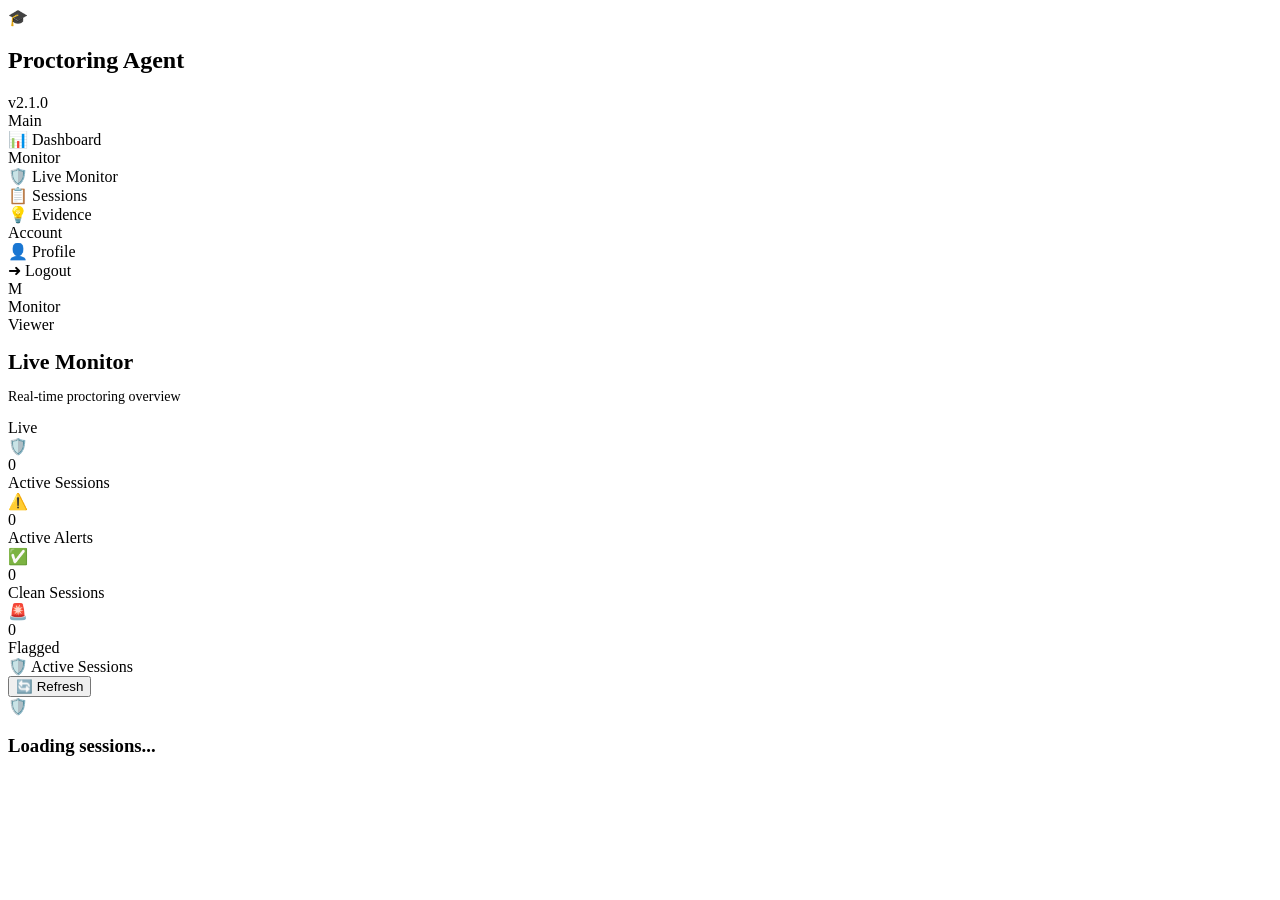
==== app/templates/monitor/index.html @ 7641ca01 "feat: complete frontend UI — dashboard, auth, student/examiner/monitor pages, auth models - Add unif" ====
<!DOCTYPE html>
<html lang="en">
<head>
    <meta charset="UTF-8">
    <meta name="viewport" content="width=device-width, initial-scale=1.0">
    <title>Monitor — Exam Proctoring Agent</title>
    <link rel="stylesheet" href="/static/css/app.css">
    <link rel="icon" href="data:image/svg+xml,<svg xmlns='http://www.w3.org/2000/svg' viewBox='0 0 100 100'><text y='.9em' font-size='90'>🎓</text></svg>">
</head>
<body>
    <div class="app-container">
        <aside class="sidebar" id="sidebar">
            <div class="sidebar-header">
                <div class="logo">&#x1F393;</div>
                <div><h1>Proctoring Agent</h1><div class="version">v2.1.0</div></div>
            </div>
            <nav class="sidebar-nav">
                <div class="nav-section">
                    <div class="nav-section-title">Main</div>
                    <div class="nav-item" onclick="window.location.href='/dashboard'"><span class="icon">&#x1F4CA;</span> Dashboard</div>
                </div>
                <div class="nav-section">
                    <div class="nav-section-title">Monitor</div>
                    <div class="nav-item active"><span class="icon">&#x1F6E1;&#xFE0F;</span> Live Monitor</div>
                    <div class="nav-item" onclick="showMonitorTab('sessions')"><span class="icon">&#x1F4CB;</span> Sessions</div>
                    <div class="nav-item" onclick="showMonitorTab('evidence')"><span class="icon">&#x1F4A1;</span> Evidence</div>
                </div>
                <div class="nav-section">
                    <div class="nav-section-title">Account</div>
                    <div class="nav-item" onclick="window.location.href='/dashboard'"><span class="icon">&#x1F464;</span> Profile</div>
                    <div class="nav-item" onclick="App.logout()"><span class="icon">&#x279C;</span> Logout</div>
                </div>
            </nav>
            <div class="sidebar-footer">
                <div class="user-info">
                    <div class="user-avatar" id="user-avatar">M</div>
                    <div class="user-details">
                        <div class="user-name" id="user-name">Monitor</div>
                        <div class="user-role" id="user-role">Viewer</div>
                    </div>
                </div>
            </div>
        </aside>

        <main class="main-content">
            <div class="flex-between mb-2">
                <div>
                    <h1 style="font-size:22px;font-weight:700;">Live Monitor</h1>
                    <p style="color:var(--text-secondary);font-size:14px;margin-top:2px;">Real-time proctoring overview</p>
                </div>
                <div>
                    <span class="status-badge success"><span class="status-dot pulse"></span>Live</span>
                </div>
            </div>

            <!-- Monitor Stats -->
            <div class="stats-grid mt-2" id="monitor-stats">
                <div class="stat-card">
                    <div class="stat-header"><div class="stat-icon blue">&#x1F6E1;&#xFE0F;</div></div>
                    <div class="stat-value" id="mon-active">0</div>
                    <div class="stat-label">Active Sessions</div>
                </div>
                <div class="stat-card">
                    <div class="stat-header"><div class="stat-icon yellow">&#x26A0;&#xFE0F;</div></div>
                    <div class="stat-value" id="mon-alerts">0</div>
                    <div class="stat-label">Active Alerts</div>
                </div>
                <div class="stat-card">
                    <div class="stat-header"><div class="stat-icon green">&#x2705;</div></div>
                    <div class="stat-value" id="mon-clean">0</div>
                    <div class="stat-label">Clean Sessions</div>
                </div>
                <div class="stat-card">
                    <div class="stat-header"><div class="stat-icon red">&#x1F6A8;</div></div>
                    <div class="stat-value" id="mon-flagged">0</div>
                    <div class="stat-label">Flagged</div>
                </div>
            </div>

            <!-- Session Grid -->
            <div class="card mt-2">
                <div class="card-header">
                    <div class="card-title">&#x1F6E1;&#xFE0F; Active Sessions</div>
                    <button class="btn btn-sm btn-secondary" onclick="loadMonitorSessions()">&#x1F504; Refresh</button>
                </div>
                <div id="monitor-sessions">
                    <div class="empty-state">
                        <div class="icon">&#x1F6E1;&#xFE0F;</div>
                        <h3>Loading sessions...</h3>
                    </div>
                </div>
            </div>
        </main>
    </div>

    <script>
    let monitorInterval = null;

    document.addEventListener('DOMContentLoaded', () => {
        loadMonitorSessions();
        monitorInterval = setInterval(loadMonitorSessions, 5000);
    });

    async function loadMonitorSessions() {
        try {
            const [sessionsRes, dashboardRes] = await Promise.all([
                App.apiGet('/api/sessions'),
                App.apiGet('/api/dashboard'),
            ]).catch(() => [{}]);

            const sessions = sessionsRes.sessions || [];
            const evidence = dashboardRes.recent_evidence || [];

            // Update stats
            document.getElementById('mon-active').textContent = dashboardRes.active_sessions || sessions.length;
            document.getElementById('mon-alerts').textContent = dashboardRes.review_sessions || 0;
            document.getElementById('mon-flagged').textContent = evidence.filter(e => e.state !== 'NORMAL').length;

            const container = document.getElementById('monitor-sessions');
            if (sessions.length === 0) {
                container.innerHTML = '<div class="empty-state"><div class="icon">&#x1F6E1;&#xFE0F;</div><h3>No active sessions</h3></div>';
                return;
            }

            container.innerHTML = sessions.map(s => {
                const risk = s.risk_score || 0;
                const riskPct = Math.round(risk * 100);
                const state = s.state || 'normal';
                const stateClass = state === 'normal' ? 'success' : state === 'suspicious' ? 'warning' : 'danger';

                return `<div class="evidence-item">
                    <div class="evidence-icon ${state === 'normal' ? 'info' : 'warning'}">
                        ${state === 'normal' ? '&#x2705;' : '&#x26A0;&#xFE0F;'}
                    </div>
                    <div class="evidence-body">
                        <div class="evidence-title">${s.student_id} — ${s.exam_id}</div>
                        <div class="evidence-meta">
                            <span>Started: ${s.started_at ? new Date(s.started_at).toLocaleTimeString() : '-'}</span>
                            <span>Risk: ${riskPct}%</span>
                        </div>
                        <div class="risk-meter" style="margin-top:8px;">
                            <div class="risk-fill ${risk < 0.3 ? 'low' : risk < 0.6 ? 'medium' : 'high'}" style="width:${Math.min(riskPct, 100)}%"></div>
                        </div>
                    </div>
                    <span class="status-badge ${stateClass}">${state}</span>
                </div>`;
            }).join('');
        } catch (e) {
            console.error('Monitor load failed:', e);
        }
    }

    function showMonitorTab(tab) {
        // Simple tab handling
    }
    </script>
</body>
</html>
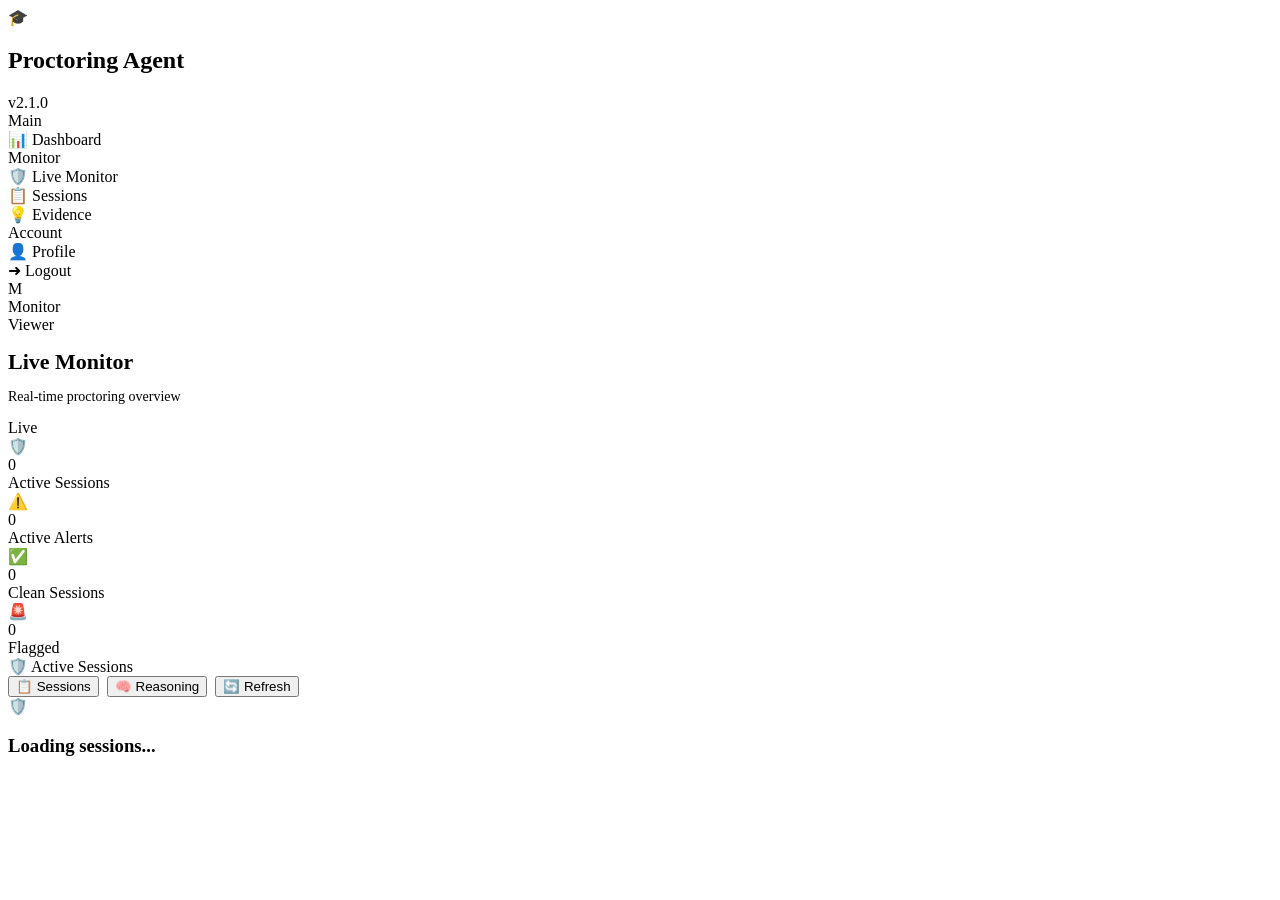
==== commit 81899be7: "feat: add agent reasoning UI — risk trace, corroboration, explainability - exam.html: new Integrity " ====
--- a/app/templates/monitor/index.html
+++ b/app/templates/monitor/index.html
@@ -81,18 +81,38 @@
             <div class="card mt-2">
                 <div class="card-header">
                     <div class="card-title">&#x1F6E1;&#xFE0F; Active Sessions</div>
-                    <button class="btn btn-sm btn-secondary" onclick="loadMonitorSessions()">&#x1F504; Refresh</button>
-                </div>
-                <div id="monitor-sessions">
-                    <div class="empty-state">
-                        <div class="icon">&#x1F6E1;&#xFE0F;</div>
-                        <h3>Loading sessions...</h3>
+                    <div style="display:flex;gap:8px;">
+                        <button class="btn btn-sm btn-secondary" onclick="showMonitorTab('sessions')">&#x1F4CB; Sessions</button>
+                        <button class="btn btn-sm btn-secondary" onclick="showMonitorTab('evidence')">&#x1F9E0; Reasoning</button>
+                        <button class="btn btn-sm btn-secondary" onclick="loadMonitorSessions()">&#x1F504; Refresh</button>
+                    </div>
+                </div>
+
+                <!-- Sessions Tab -->
+                <div id="monitor-sessions-view">
+                    <div id="monitor-sessions">
+                        <div class="empty-state">
+                            <div class="icon">&#x1F6E1;&#xFE0F;</div>
+                            <h3>Loading sessions...</h3>
+                        </div>
+                    </div>
+                </div>
+
+                <!-- Evidence/Reasoning Tab -->
+                <div id="monitor-evidence-view" style="display:none;">
+                    <div id="monitor-reasoning">
+                        <div class="empty-state">
+                            <div class="icon">&#x1F9E0;</div>
+                            <h3>Select a session to view reasoning trace</h3>
+                            <p style="color:var(--text-muted);font-size:13px;">Click on a session in the Sessions tab to see the integrity decision trace.</p>
+                        </div>
                     </div>
                 </div>
             </div>
         </main>
     </div>
 
+    <script src="/static/js/app.js"></script>
     <script>
     let monitorInterval = null;
 
@@ -127,8 +147,9 @@
                 const riskPct = Math.round(risk * 100);
                 const state = s.state || 'normal';
                 const stateClass = state === 'normal' ? 'success' : state === 'suspicious' ? 'warning' : 'danger';
-
-                return `<div class="evidence-item">
+                const sk = s.session_key || s.session_id || '';
+
+                return `<div class="evidence-item" style="cursor:pointer;" onclick="showMonitorTab('evidence');document.getElementById('mon-reasoning-session')&&loadReasoningTrace('${sk}');">
                     <div class="evidence-icon ${state === 'normal' ? 'info' : 'warning'}">
                         ${state === 'normal' ? '&#x2705;' : '&#x26A0;&#xFE0F;'}
                     </div>
@@ -151,7 +172,147 @@
     }
 
     function showMonitorTab(tab) {
-        // Simple tab handling
+        document.getElementById('monitor-sessions-view').style.display = tab === 'sessions' ? 'block' : 'none';
+        document.getElementById('monitor-evidence-view').style.display = tab === 'evidence' ? 'block' : 'none';
+        if (tab === 'evidence') {
+            const sel = document.getElementById('mon-reasoning-session');
+            if (sel && sel.value) loadReasoningTrace(sel.value);
+        }
+    }
+
+    async function loadReasoningTrace(sessionKey) {
+        const container = document.getElementById('monitor-reasoning');
+        container.innerHTML = `<div class="empty-state"><div class="icon">&#x23F3;</div><h3>Loading reasoning trace...</h3></div>`;
+
+        try {
+            const [statusResp, historyResp] = await Promise.all([
+                App.apiGet('/api/agent/status?session_key=' + encodeURIComponent(sessionKey)),
+                App.apiGet('/api/agent/history?session_key=' + encodeURIComponent(sessionKey)),
+            ]);
+
+            const state = statusResp.state || 'NORMAL';
+            const risk = statusResp.current_risk || 0;
+            const iterations = statusResp.iteration || 0;
+            const history = historyResp.history || [];
+            const evidenceEvents = statusResp.evidence_events || 0;
+
+            const stateColors = {
+                NORMAL: 'var(--success)', LOW_CONCERN: 'var(--success)', MONITOR: 'var(--warning)',
+                SUSPICIOUS: '#f97316', HIGH_RISK: 'var(--danger)', REVIEW_REQUIRED: 'var(--danger)',
+                TECHNICAL_EVENT: 'var(--warning)', INSUFFICIENT_EVIDENCE: '#f97316'
+            };
+            const color = stateColors[state] || 'var(--text-muted)';
+
+            // Build corroboration data from history
+            let corroborationHtml = '';
+            if (history.length > 0) {
+                const last = history[history.length - 1];
+                const events = last.events_detected || [];
+                const modalities = new Set();
+                events.forEach(e => {
+                    const t = (e.type || '').toLowerCase();
+                    if (t.includes('face') || t.includes('gaze') || t.includes('head')) modalities.add('Vision');
+                    else if (t.includes('audio') || t.includes('speech')) modalities.add('Audio');
+                    else if (t.includes('key') || t.includes('typing')) modalities.add('Keyboard');
+                    else if (t.includes('mouse') || t.includes('click')) modalities.add('Mouse');
+                    else if (t.includes('tab') || t.includes('browser') || t.includes('fullscreen') || t.includes('window') || t.includes('focus')) modalities.add('Browser');
+                    else modalities.add('Other');
+                });
+                const modCount = modalities.size || 1;
+                const confPct = { 1: 45, 2: 62, 3: 78, 4: 87, 5: 93, 6: 97 }[Math.min(modCount, 6)] || 45;
+                corroborationHtml = `
+                    <div class="grid-3 mt-2" style="gap:12px;">
+                        <div style="background:var(--bg-secondary);border-radius:var(--radius);padding:12px;">
+                            <div style="font-size:11px;text-transform:uppercase;color:var(--text-muted);margin-bottom:4px;">Cross-Modal Confirmation</div>
+                            <div style="font-size:24px;font-weight:700;">${confPct}%</div>
+                            <div style="font-size:12px;color:var(--text-secondary);">${modCount} independent modalities</div>
+                        </div>
+                        <div style="background:var(--bg-secondary);border-radius:var(--radius);padding:12px;">
+                            <div style="font-size:11px;text-transform:uppercase;color:var(--text-muted);margin-bottom:4px;">Agent Iterations</div>
+                            <div style="font-size:24px;font-weight:700;">${iterations}</div>
+                            <div style="font-size:12px;color:var(--text-secondary);">Evidence events: ${evidenceEvents}</div>
+                        </div>
+                        <div style="background:var(--bg-secondary);border-radius:var(--radius);padding:12px;">
+                            <div style="font-size:11px;text-transform:uppercase;color:var(--text-muted);margin-bottom:4px;">Decision</div>
+                            <div style="font-size:20px;font-weight:700;color:${color};">${state.replace(/_/g, ' ')}</div>
+                            <div style="font-size:12px;color:var(--text-secondary);">Risk: ${Math.round(risk * 100)}/100</div>
+                        </div>
+                    </div>`;
+            }
+
+            // Build evidence timeline from history
+            let timelineHtml = '';
+            if (history.length > 0) {
+                const recent = history.slice(-10);
+                timelineHtml = `<div style="margin-top:16px;">
+                    <div style="font-size:13px;font-weight:600;margin-bottom:8px;">Decision History (last ${recent.length} iterations)</div>
+                    <div style="display:flex;flex-direction:column;gap:6px;">`;
+
+                recent.forEach((h, i) => {
+                    const evts = (h.events_detected || []).slice(0, 4);
+                    const evtStr = evts.map(e => e.type.replace(/_/g, ' ')).join(', ') || 'None';
+                    const isLast = i === recent.length - 1;
+                    timelineHtml += `<div style="display:flex;align-items:flex-start;gap:10px;padding:8px;background:${isLast ? 'var(--bg-secondary)' : 'transparent'};border-radius:var(--radius-sm);${isLast ? 'border:1px solid var(--border);' : ''}">
+                        <div style="width:24px;height:24px;border-radius:50%;background:${isLast ? 'var(--accent)' : 'var(--border)'};display:flex;align-items:center;justify-content:center;font-size:11px;font-weight:600;flex-shrink:0;color:${isLast ? '#fff' : 'var(--text-secondary)'};">${h.iteration}</div>
+                        <div style="flex:1;min-width:0;">
+                            <div style="display:flex;justify-content:space-between;align-items:center;">
+                                <span style="font-size:13px;font-weight:${isLast ? '600' : '400'};">${h.state}</span>
+                                <span style="font-size:12px;color:var(--text-muted);">Risk: ${Math.round((h.risk_score || 0) * 100)}</span>
+                            </div>
+                            <div style="font-size:12px;color:var(--text-secondary);margin-top:2px;">${evtStr}</div>
+                        </div>
+                    </div>`;
+                });
+                timelineHtml += '</div></div>';
+            }
+
+            // Build modality breakdown
+            let modalityHtml = '';
+            if (history.length > 0) {
+                const allEvents = history.flatMap(h => h.events_detected || []);
+                const modMap = {};
+                allEvents.forEach(e => {
+                    const t = (e.type || '').toLowerCase();
+                    let mod = 'other';
+                    if (t.includes('face') || t.includes('gaze') || t.includes('head')) mod = 'vision';
+                    else if (t.includes('audio') || t.includes('speech')) mod = 'audio';
+                    else if (t.includes('key') || t.includes('typing')) mod = 'keyboard';
+                    else if (t.includes('mouse') || t.includes('click')) mod = 'mouse';
+                    else if (t.includes('tab') || t.includes('browser') || t.includes('fullscreen') || t.includes('window')) mod = 'browser';
+                    modMap[mod] = (modMap[mod] || 0) + 1;
+                });
+                const entries = Object.entries(modMap).sort((a, b) => b[1] - a[1]);
+                const modColors = { vision: '#3b82f6', audio: '#8b5cf6', keyboard: '#10b981', mouse: '#f59e0b', browser: '#ef4444', other: '#6b7280' };
+                modalityHtml = `<div style="margin-top:14px;">
+                    <div style="font-size:13px;font-weight:600;margin-bottom:8px;">Signal Sources</div>
+                    <div style="display:flex;gap:8px;flex-wrap:wrap;">${entries.map(([mod, count]) => {
+                        const c = modColors[mod] || '#6b7280';
+                        const pct = Math.min(100, Math.round((count / Math.max(allEvents.length, 1)) * 100));
+                        return `<div style="flex:1;min-width:120px;background:var(--bg-secondary);border-radius:var(--radius);padding:10px;">
+                            <div style="font-size:12px;color:${c};font-weight:600;text-transform:capitalize;">${mod}</div>
+                            <div style="font-size:18px;font-weight:700;margin-top:4px;">${count} <span style="font-size:11px;color:var(--text-muted);">events</span></div>
+                            <div class="risk-meter mt-1" style="height:4px;"><div class="risk-fill ${pct > 60 ? 'high' : pct > 30 ? 'medium' : 'low'}" style="width:${pct}%;background:${c};"></div></div>
+                        </div>`;
+                    }).join('')}</div>
+                </div>`;
+            }
+
+            container.innerHTML = `
+                <div style="margin-bottom:14px;">
+                    <div style="font-size:16px;font-weight:700;">Integrity Decision Trace</div>
+                    <div style="font-size:13px;color:var(--text-secondary);">Session: ${sessionKey} &middot; Agent state: <strong style="color:${color};">${state.replace(/_/g, ' ')}</strong></div>
+                </div>
+                ${corroborationHtml}
+                ${timelineHtml}
+                ${modalityHtml}
+                <div style="margin-top:14px;padding:12px;background:var(--bg-secondary);border-radius:var(--radius);font-size:12px;color:var(--text-secondary);line-height:1.6;">
+                    <strong>Note:</strong> Risk scores indicate suspicious evidence, not proof of misconduct.
+                    All flagged sessions require human examiner review before any consequence is determined.
+                    This aligns with institutional best practice and system transparency principles.
+                </div>`;
+        } catch (e) {
+            container.innerHTML = `<div class="empty-state"><div class="icon">&#x26A0;&#xFE0F;</div><h3>Could not load reasoning trace</h3><p style="color:var(--text-muted);font-size:13px;">Session may not have an active agent.</p></div>`;
+        }
     }
     </script>
 </body>
